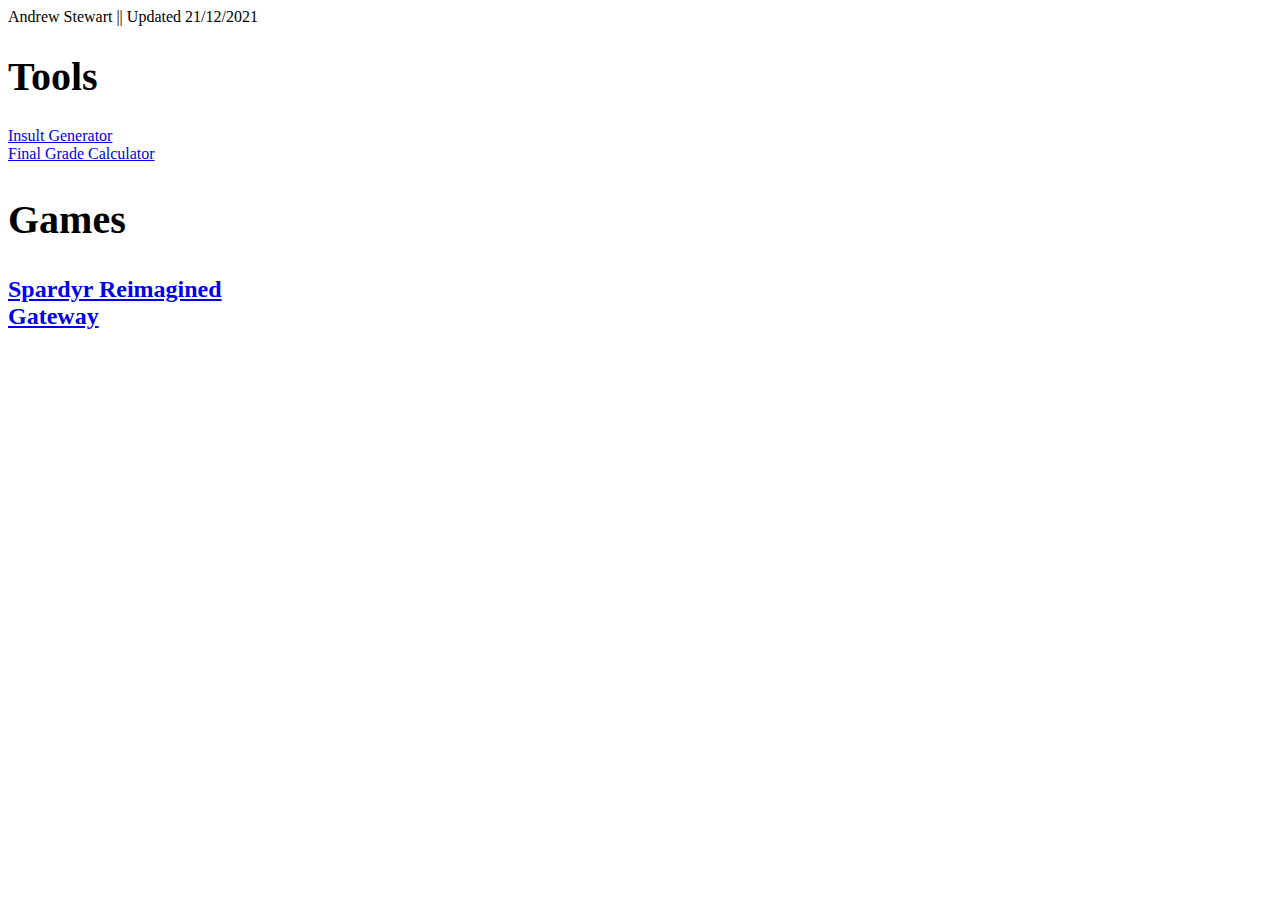
==== index.html @ d270c51f "Update index.html" ====
<!DOCTYPE html>
<html>
<head>Andrew Stewart || Updated 21/12/2021</head>

<body>
	<div style=text-align:left>
		<h1 style=font-size:40px>Tools</h1>
		<p>
		<a href="insultgenerator">Insult Generator</a>
		<br>
		<a href="final-grade">Final Grade Calculator</a>
		</p>
	</div>
	
	<div style=text-align:left>
		<h2 style=font-size:40px>Games<h2>
		<p>
		<a href="spardyronline">Spardyr Reimagined</a>
		<br>
		<a href="gateway">Gateway</a>
		</p>
	</div>

</body>
</html>
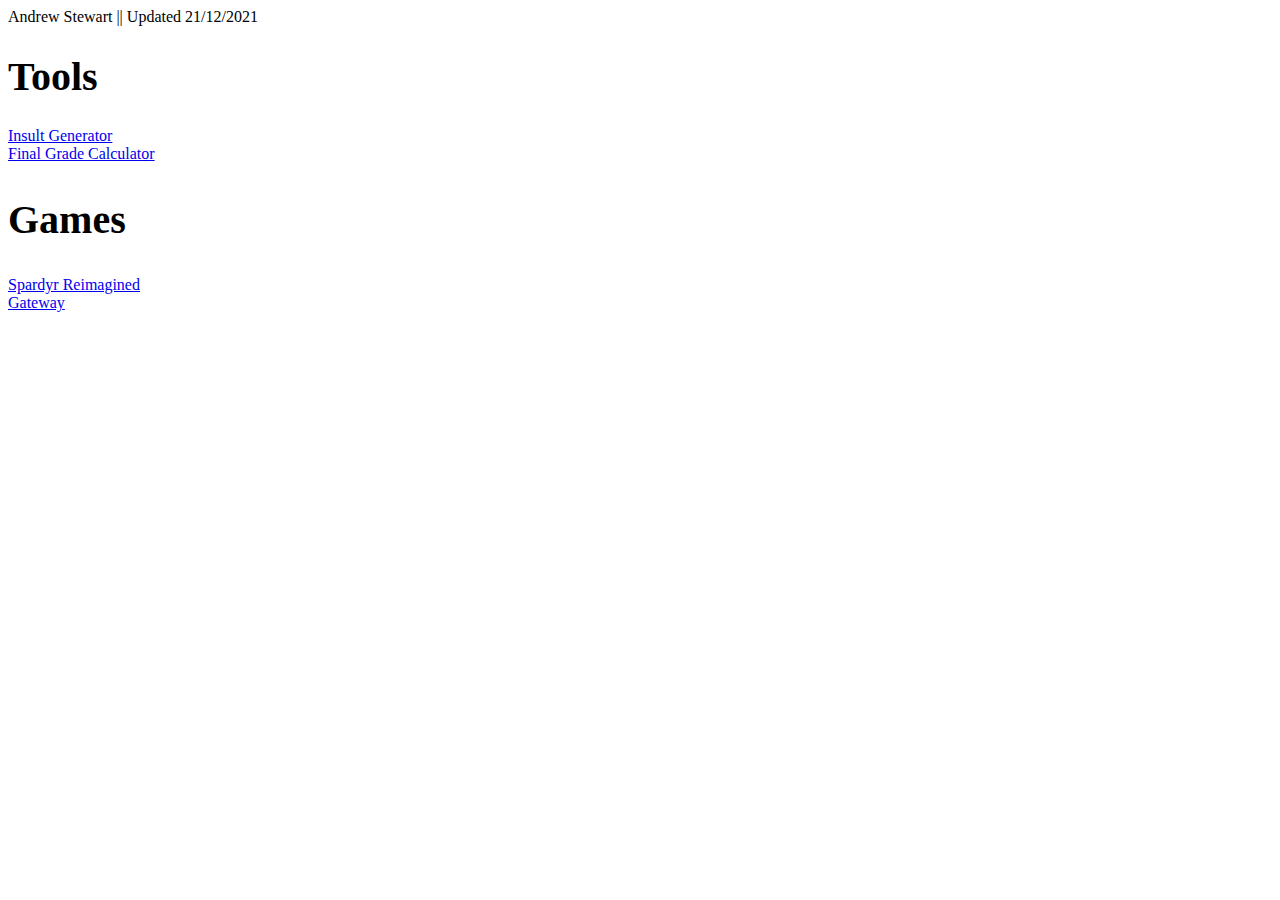
==== commit 74208182: "Update index.html" ====
--- a/index.html
+++ b/index.html
@@ -13,11 +13,11 @@
 	</div>
 	
 	<div style=text-align:left>
-		<h2 style=font-size:40px>Games<h2>
+		<h2 style=font-size:40px>Games</h2>
 		<p>
 		<a href="spardyronline">Spardyr Reimagined</a>
 		<br>
-		<a href="gateway">Gateway</a>
+		<a href="Gateway">Gateway</a>
 		</p>
 	</div>
 
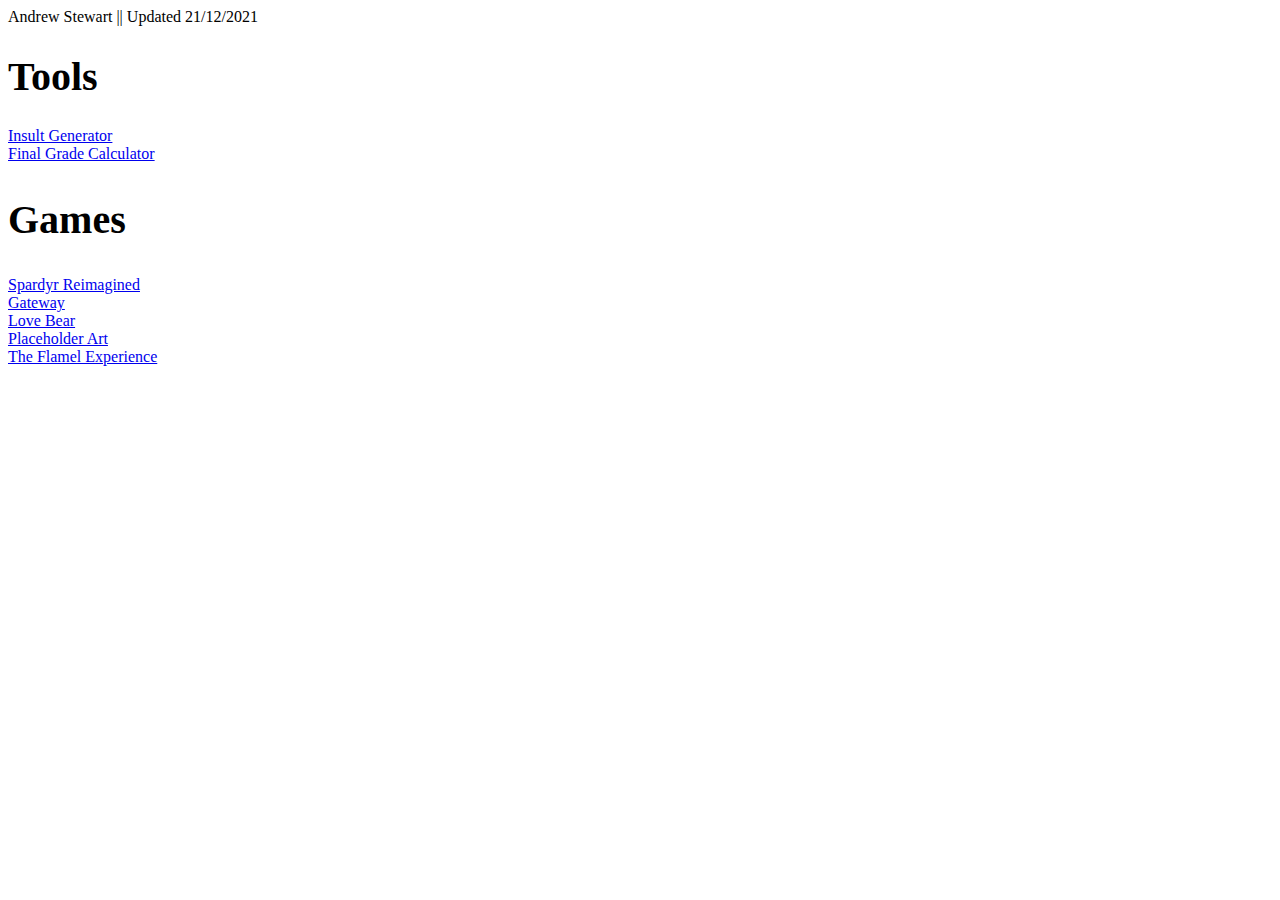
==== commit 7f08b70e: "Update index.html" ====
--- a/index.html
+++ b/index.html
@@ -18,6 +18,12 @@
 		<a href="spardyronline">Spardyr Reimagined</a>
 		<br>
 		<a href="Gateway">Gateway</a>
+		<br>
+		<a href="https://work-smarter.itch.io/love-bear">Love Bear</a>
+		<br>
+		<a href="https://work-smarter.itch.io/placeholder-art">Placeholder Art</a>
+		<br>
+		<a href="https://work-smarter.itch.io/the-flamel-experience">The Flamel Experience</a>
 		</p>
 	</div>
 
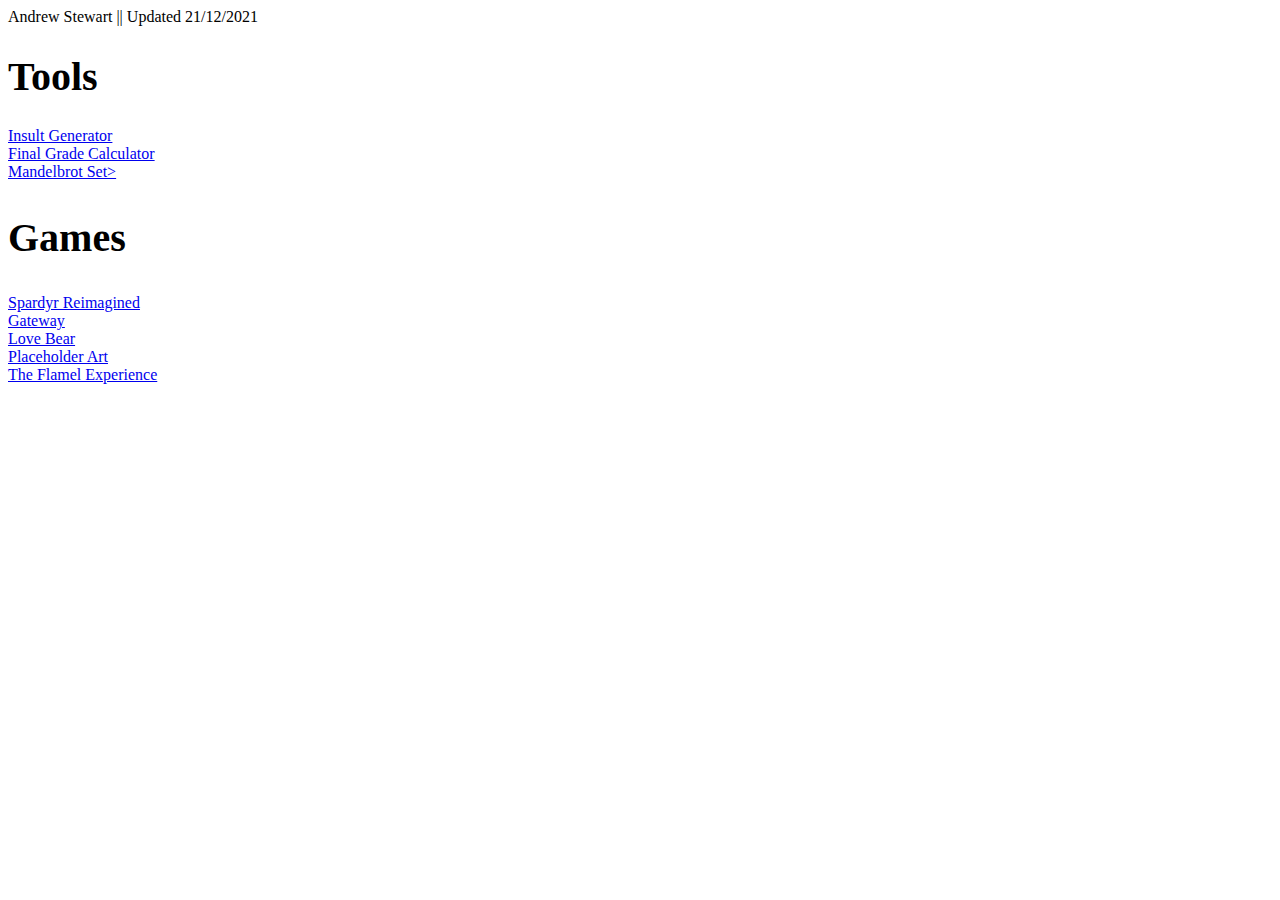
==== commit 66d86b73: "Update index.html" ====
--- a/index.html
+++ b/index.html
@@ -9,6 +9,8 @@
 		<a href="insultgenerator">Insult Generator</a>
 		<br>
 		<a href="final-grade">Final Grade Calculator</a>
+		<br>
+		<a href="mandelbrotset">Mandelbrot Set></a>
 		</p>
 	</div>
 	
@@ -24,6 +26,7 @@
 		<a href="https://work-smarter.itch.io/placeholder-art">Placeholder Art</a>
 		<br>
 		<a href="https://work-smarter.itch.io/the-flamel-experience">The Flamel Experience</a>
+		<br>
 		</p>
 	</div>
 
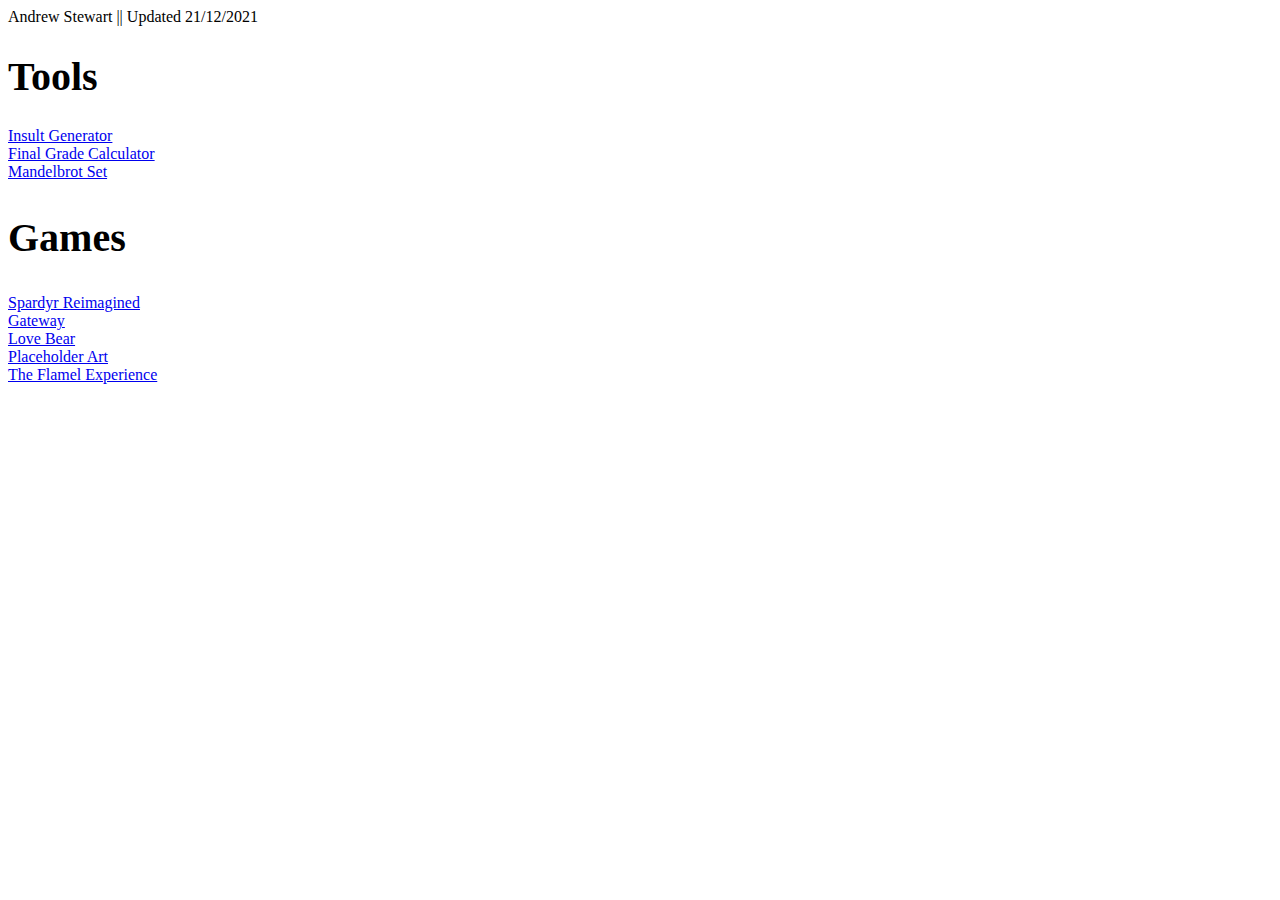
==== commit f614f78e: "Update index.html" ====
--- a/index.html
+++ b/index.html
@@ -10,7 +10,7 @@
 		<br>
 		<a href="final-grade">Final Grade Calculator</a>
 		<br>
-		<a href="mandelbrotset">Mandelbrot Set></a>
+		<a href="mandelbrotset">Mandelbrot Set</a>
 		</p>
 	</div>
 	
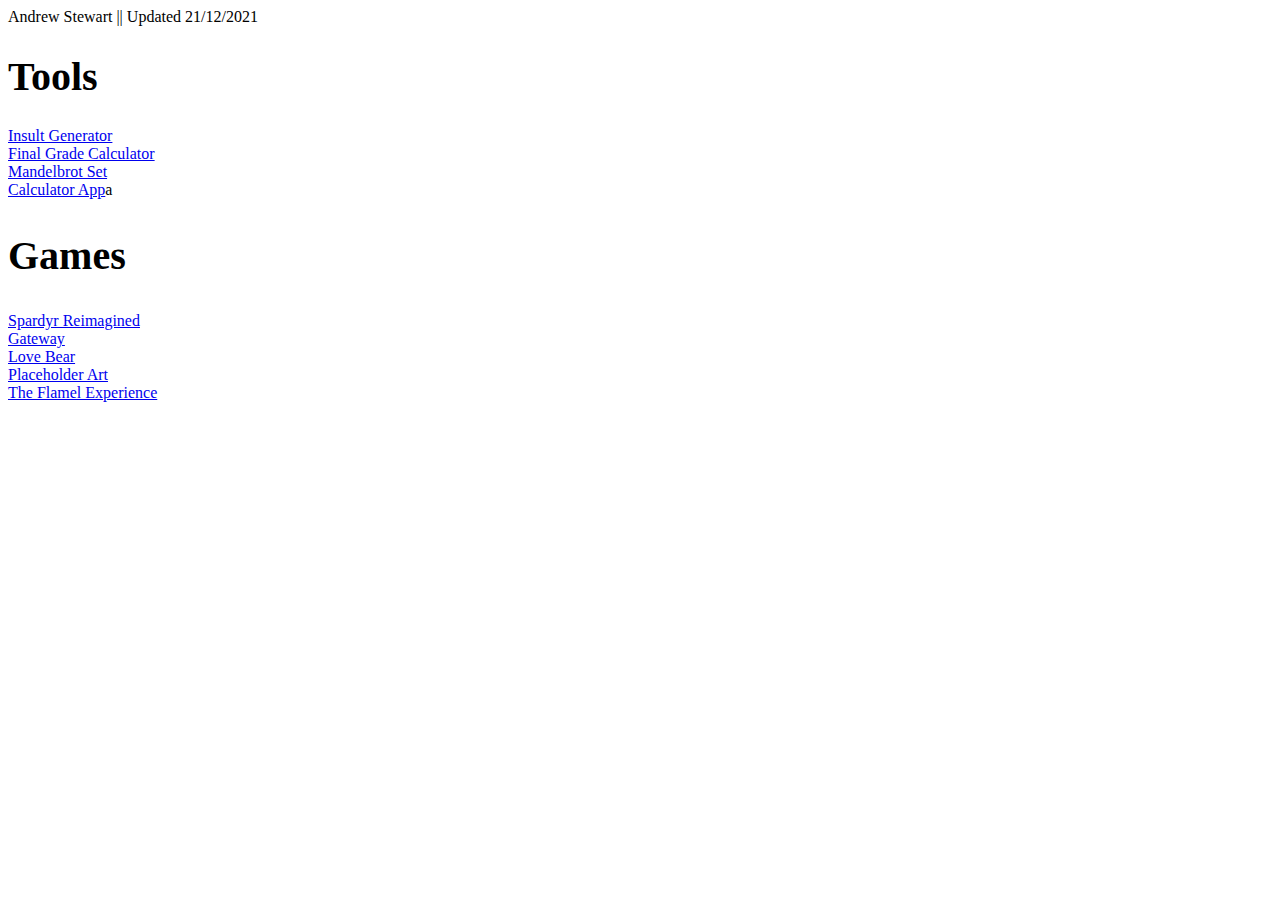
==== commit aaae2426: "Update index.html" ====
--- a/index.html
+++ b/index.html
@@ -11,6 +11,8 @@
 		<a href="final-grade">Final Grade Calculator</a>
 		<br>
 		<a href="mandelbrotset">Mandelbrot Set</a>
+		<br>
+		<a href="Calculator">Calculator App</a>a
 		</p>
 	</div>
 	
@@ -31,4 +33,4 @@
 	</div>
 
 </body>
-</html>+</html>
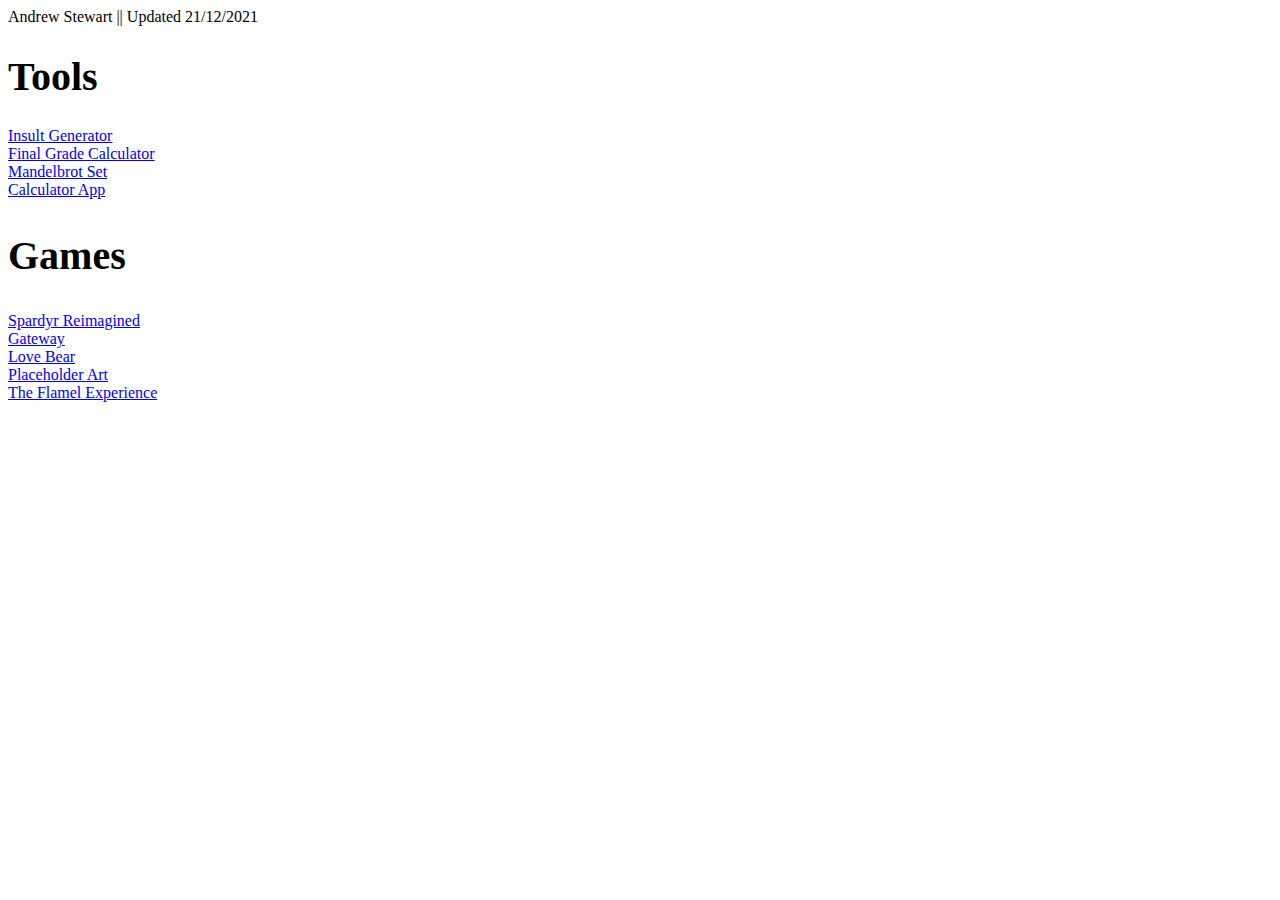
==== commit f6564f77: "Update index.html" ====
--- a/index.html
+++ b/index.html
@@ -12,7 +12,7 @@
 		<br>
 		<a href="mandelbrotset">Mandelbrot Set</a>
 		<br>
-		<a href="Calculator">Calculator App</a>a
+		<a href="Calculator">Calculator App</a>
 		</p>
 	</div>
 	
